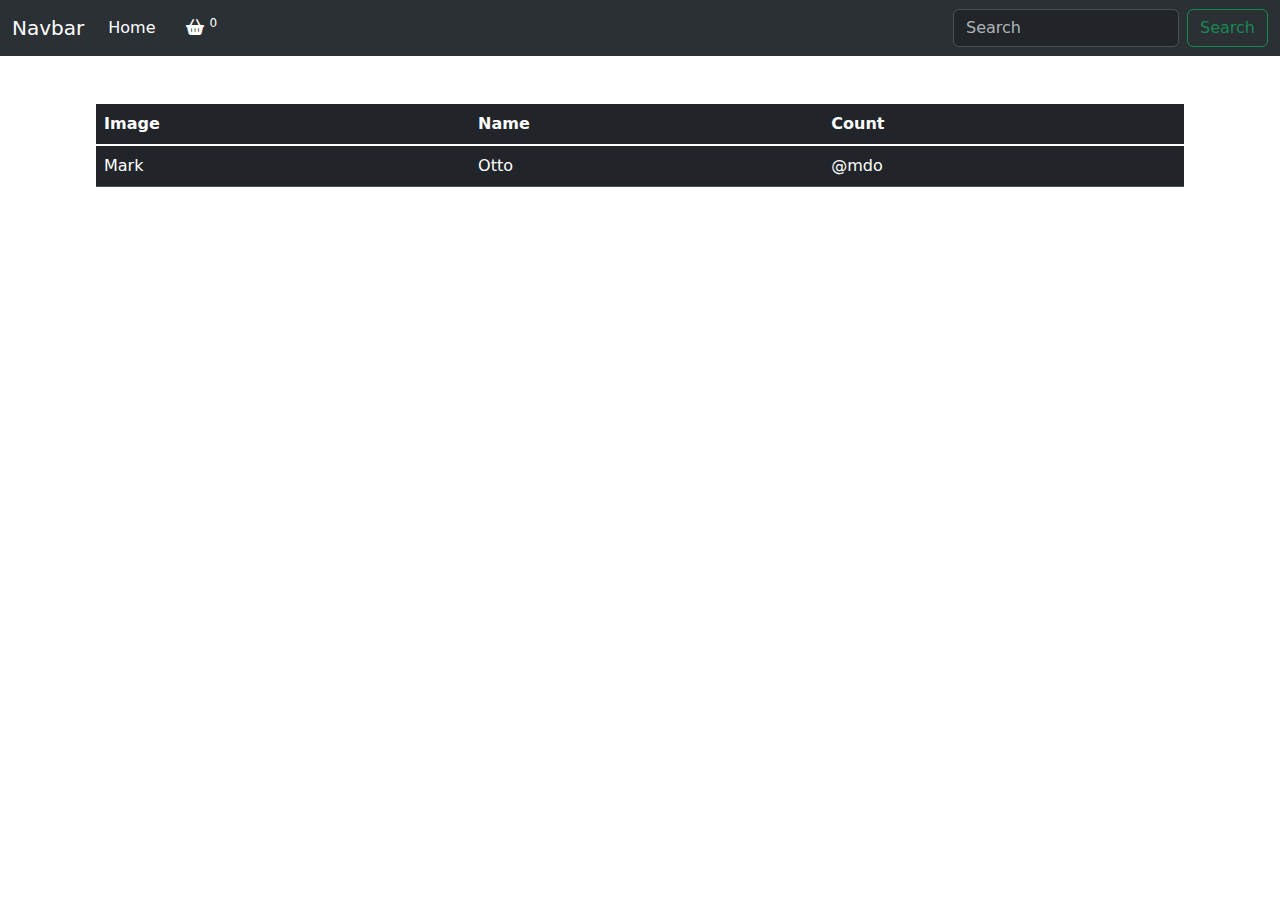
==== basket.html @ 721a8712 "first commit" ====
<!DOCTYPE html>
<html lang="en">

<head>
    <meta charset="UTF-8">
    <meta name="viewport" content="width=device-width, initial-scale=1.0">
    <title>Document</title>
    <link rel="stylesheet" href="https://cdnjs.cloudflare.com/ajax/libs/font-awesome/6.5.2/css/all.min.css">
    <link href="https://cdn.jsdelivr.net/npm/bootstrap@5.3.3/dist/css/bootstrap.min.css" rel="stylesheet"
        integrity="sha384-QWTKZyjpPEjISv5WaRU9OFeRpok6YctnYmDr5pNlyT2bRjXh0JMhjY6hW+ALEwIH" crossorigin="anonymous">
    <link rel="stylesheet" href="style.css">
</head>

<body>
    <header>
        <nav class="navbar navbar-expand-lg bg-body-tertiary" data-bs-theme="dark">
            <div class="container-fluid">
                <a class="navbar-brand" href="#">Navbar</a>
                <button class="navbar-toggler" type="button" data-bs-toggle="collapse"
                    data-bs-target="#navbarSupportedContent" aria-controls="navbarSupportedContent"
                    aria-expanded="false" aria-label="Toggle navigation">
                    <span class="navbar-toggler-icon"></span>
                </button>
                <div class="collapse navbar-collapse" id="navbarSupportedContent">
                    <ul class="navbar-nav me-auto mb-2 mb-lg-0">
                        <li class="nav-item">
                            <a class="nav-link active" aria-current="page" href="index.html">Home</a>
                        </li>
                        <li class="nav-item">
                            <a class="nav-link" href="basket.html">
                                <i class="fa-solid fa-basket-shopping"></i>
                                <sup id="counter">0</sup>
                            </a>
                        </li>
                    </ul>
                    <form class="d-flex" role="search">
                        <input class="form-control me-2" type="search" placeholder="Search" aria-label="Search">
                        <button class="btn btn-outline-success" type="submit">Search</button>
                    </form>
                </div>
            </div>
        </nav>
    </header>
    <main>
        <table class="table table-dark mt-5">
            <thead>
              <tr>
                <th scope="col">Image</th>
                <th scope="col">Name</th>
                <th scope="col">Count</th>
              </tr>
            </thead>
            <tbody id="basketItemsList">
              <tr>
                <td>Mark</td>
                <td>Otto</td>
                <td>@mdo</td>
              </tr>
            </tbody>
          </table>
    </main>
    






    <script src="https://cdn.jsdelivr.net/npm/@popperjs/core@2.11.8/dist/umd/popper.min.js"
        integrity="sha384-I7E8VVD/ismYTF4hNIPjVp/Zjvgyol6VFvRkX/vR+Vc4jQkC+hVqc2pM8ODewa9r"
        crossorigin="anonymous"></script>
    <script src="https://cdn.jsdelivr.net/npm/bootstrap@5.3.3/dist/js/bootstrap.min.js"
        integrity="sha384-0pUGZvbkm6XF6gxjEnlmuGrJXVbNuzT9qBBavbLwCsOGabYfZo0T0to5eqruptLy"
        crossorigin="anonymous"></script>
    <script src="script.js"></script>
</body>

</html>
---- style.css ----
*{
    margin: 0;
    padding: 0;
    box-sizing: border-box;
}

li{
    display: flex;
    justify-content: center;
    align-items: center;
}

li a{
    text-decoration: none;
}

li a i{
    padding-left: 15px;
    color: white;
}

li a sup{
    color: white;
}

main{
    display: flex;
    justify-content: center;
    align-items: center;
}

.table{
    width: 85%;
}

.table thead{
    border-bottom: 2px solid white;
}
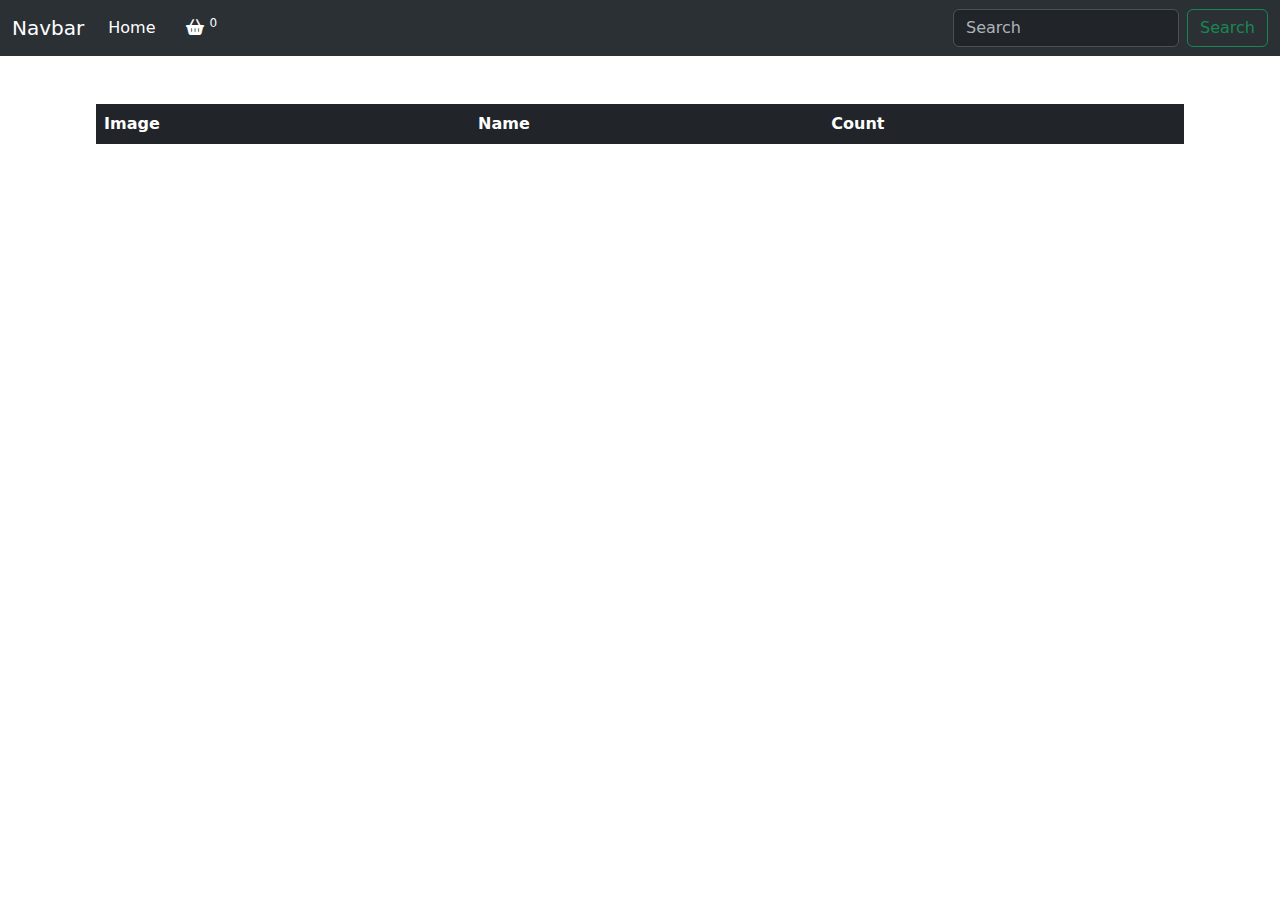
==== commit 8b59db02: "updated" ====
--- a/basket.html
+++ b/basket.html
@@ -50,21 +50,9 @@
                 <th scope="col">Count</th>
               </tr>
             </thead>
-            <tbody id="basketItemsList">
-              <tr>
-                <td>Mark</td>
-                <td>Otto</td>
-                <td>@mdo</td>
-              </tr>
-            </tbody>
+            <tbody id="basketItemsList"></tbody>
           </table>
     </main>
-    
-
-
-
-
-
 
     <script src="https://cdn.jsdelivr.net/npm/@popperjs/core@2.11.8/dist/umd/popper.min.js"
         integrity="sha384-I7E8VVD/ismYTF4hNIPjVp/Zjvgyol6VFvRkX/vR+Vc4jQkC+hVqc2pM8ODewa9r"
@@ -72,7 +60,7 @@
     <script src="https://cdn.jsdelivr.net/npm/bootstrap@5.3.3/dist/js/bootstrap.min.js"
         integrity="sha384-0pUGZvbkm6XF6gxjEnlmuGrJXVbNuzT9qBBavbLwCsOGabYfZo0T0to5eqruptLy"
         crossorigin="anonymous"></script>
-    <script src="script.js"></script>
+    <script src="basket.js"></script>
 </body>
 
 </html>